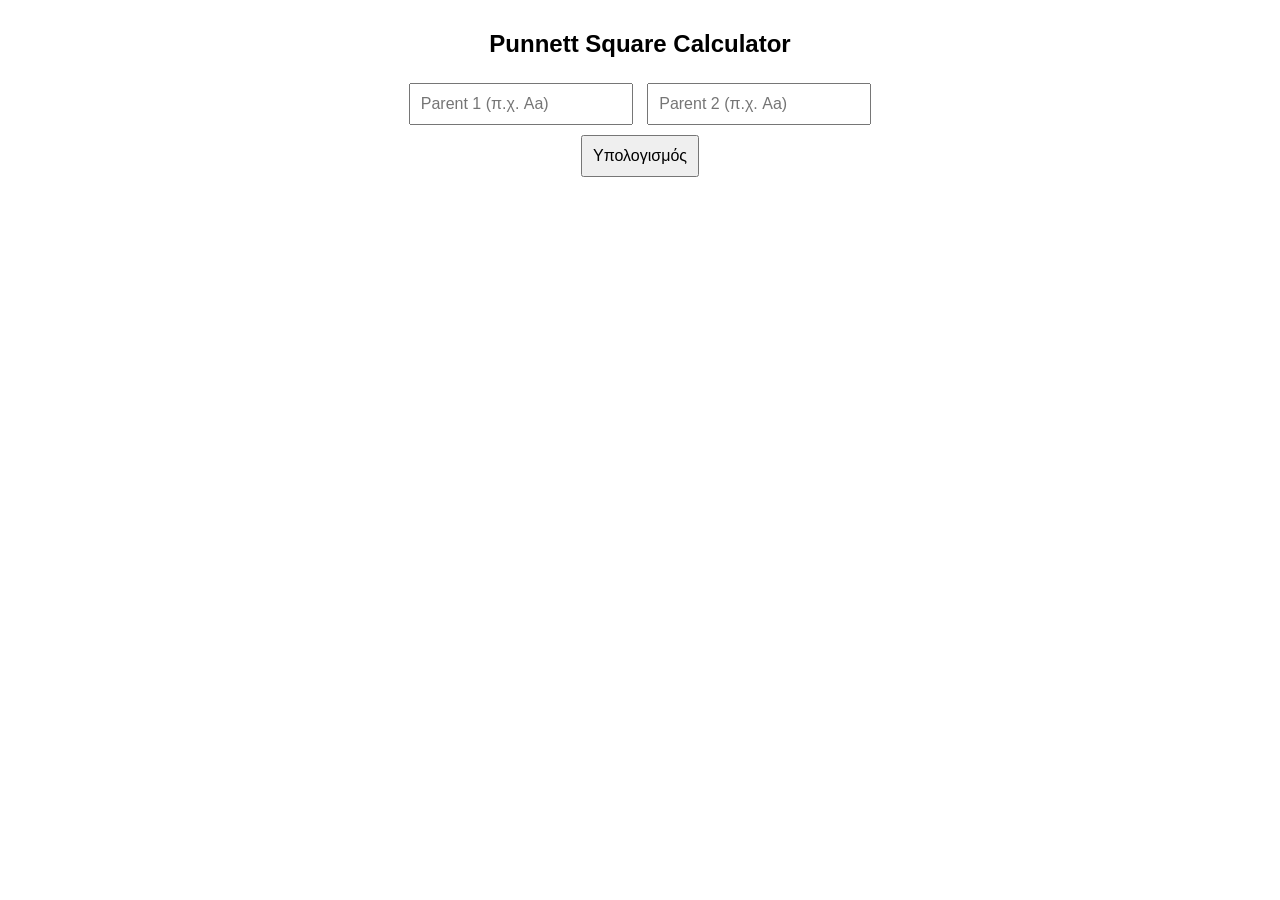
==== index.html @ 3c495b4a "Rename .html to index.html" ====
<!DOCTYPE html>
<html lang="el">
<head>
  <meta charset="UTF-8" />
  <title>Punnett Square Calculator</title>
  <style>
    body {
      font-family: Arial, sans-serif;
      max-width: 700px;
      margin: 30px auto;
      text-align: center;
    }
    input, button {
      padding: 10px;
      margin: 5px;
      font-size: 16px;
    }
    table {
      margin: 20px auto;
      border-collapse: collapse;
    }
    td, th {
      border: 1px solid #333;
      padding: 10px;
      width: 50px;
      height: 50px;
      text-align: center;
    }
    .result {
      margin-top: 20px;
    }
  </style>
</head>
<body>

<h2>Punnett Square Calculator</h2>

<input id="p1" placeholder="Parent 1 (π.χ. Aa)">
<input id="p2" placeholder="Parent 2 (π.χ. Aa)">
<br>
<button onclick="calculate()">Υπολογισμός</button>

<div id="output"></div>

<script>
function getGametes(genotype) {
  return genotype.split("");
}

function combine(a, b) {
  return (a + b).split("").sort().join("");
}

function calculate() {
  const p1 = document.getElementById("p1").value;
  const p2 = document.getElementById("p2").value;

  if (!p1 || !p2 || p1.length !== 2 || p2.length !== 2) {
    alert("Δώσε σωστά γονότυπα π.χ. Aa");
    return;
  }

  const g1 = getGametes(p1);
  const g2 = getGametes(p2);

  let table = "<table><tr><th></th>";

  for (let j = 0; j < g2.length; j++) {
    table += `<th>${g2[j]}</th>`;
  }
  table += "</tr>";

  let counts = {};

  for (let i = 0; i < g1.length; i++) {
    table += `<tr><th>${g1[i]}</th>`;
    for (let j = 0; j < g2.length; j++) {
      let child = combine(g1[i], g2[j]);
      table += `<td>${child}</td>`;

      counts[child] = (counts[child] || 0) + 1;
    }
    table += "</tr>";
  }

  table += "</table>";

  let result = "<div class='result'><h3>Αποτελέσματα</h3>";

  let total = Object.values(counts).reduce((a,b)=>a+b,0);

  for (let key in counts) {
    result += `${key}: ${(counts[key]/total*100).toFixed(0)}%<br>`;
  }

  result += "</div>";

  document.getElementById("output").innerHTML = table + result;
}
</script>

</body>
</html>
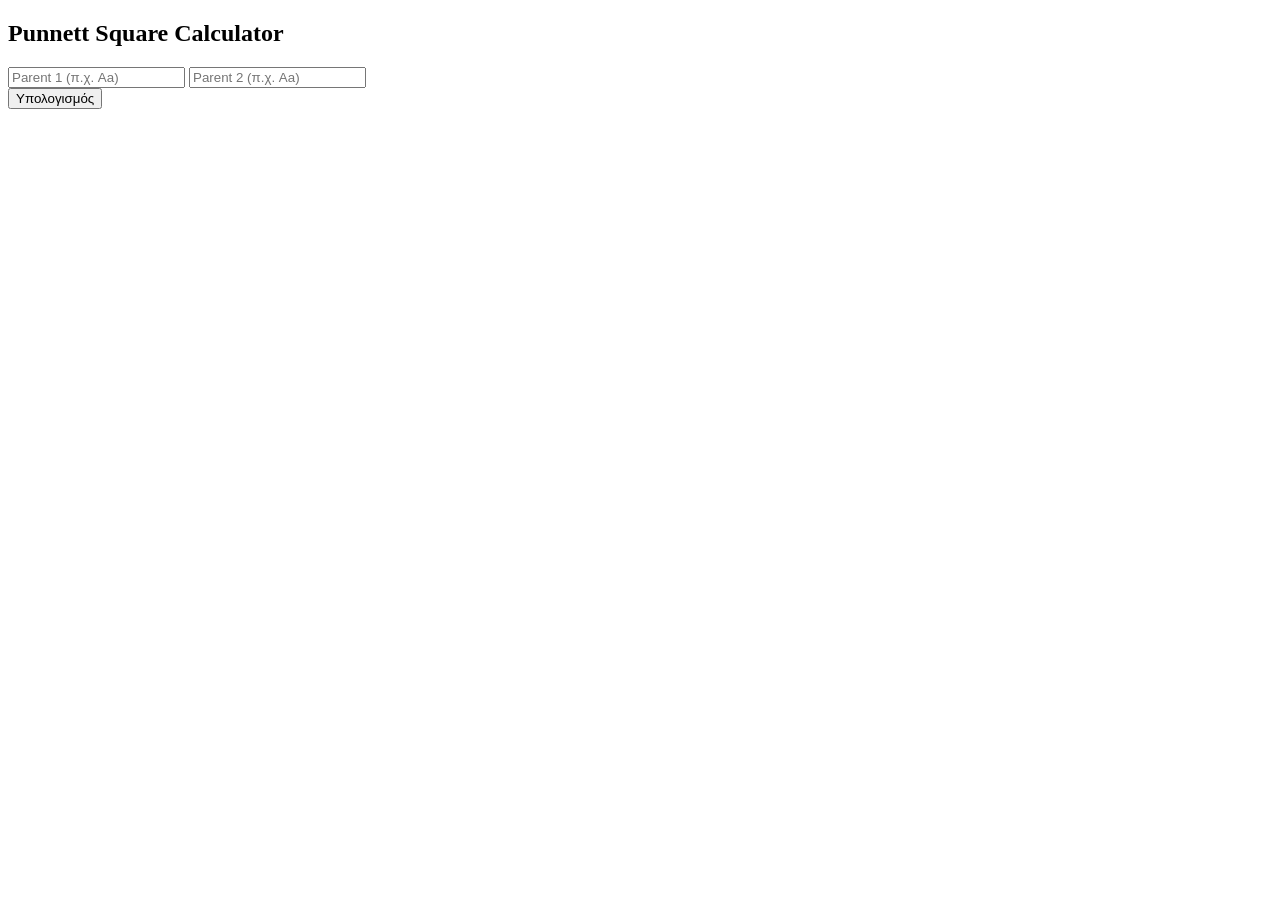
==== commit 0ee0a7ad: "Changes" ====
--- a/index.html
+++ b/index.html
@@ -3,33 +3,7 @@
 <head>
   <meta charset="UTF-8" />
   <title>Punnett Square Calculator</title>
-  <style>
-    body {
-      font-family: Arial, sans-serif;
-      max-width: 700px;
-      margin: 30px auto;
-      text-align: center;
-    }
-    input, button {
-      padding: 10px;
-      margin: 5px;
-      font-size: 16px;
-    }
-    table {
-      margin: 20px auto;
-      border-collapse: collapse;
-    }
-    td, th {
-      border: 1px solid #333;
-      padding: 10px;
-      width: 50px;
-      height: 50px;
-      text-align: center;
-    }
-    .result {
-      margin-top: 20px;
-    }
-  </style>
+  <style src="style.css"></style>
 </head>
 <body>
 
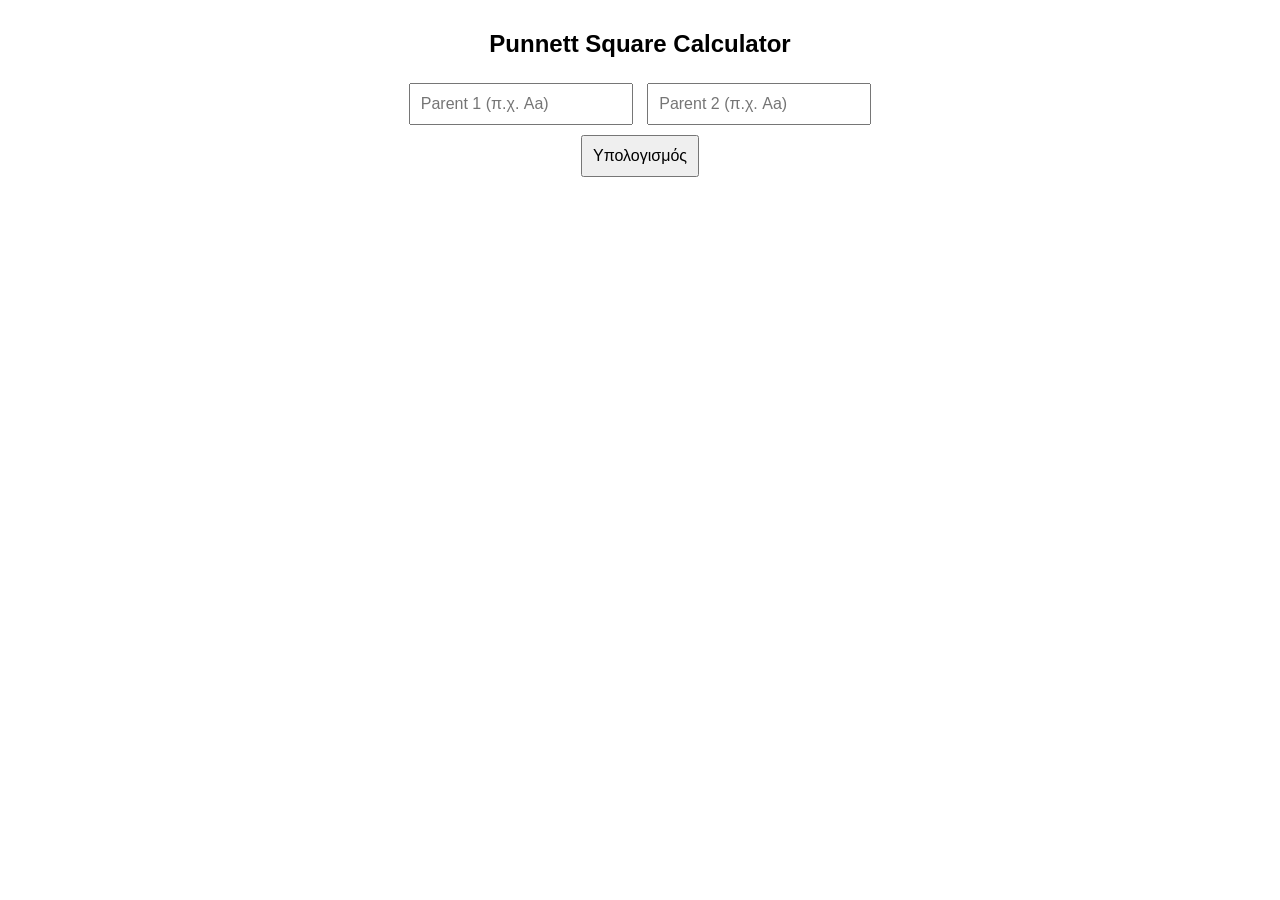
==== commit e5d73b0e: "Update index.html" ====
--- a/index.html
+++ b/index.html
@@ -3,7 +3,7 @@
 <head>
   <meta charset="UTF-8" />
   <title>Punnett Square Calculator</title>
-  <style src="style.css"></style>
+  <link rel="stylesheet" href="style.css">
 </head>
 <body>
 
--- a/style.css
+++ b/style.css
@@ -0,0 +1,25 @@
+body {
+      font-family: Arial, sans-serif;
+      max-width: 700px;
+      margin: 30px auto;
+      text-align: center;
+    }
+    input, button {
+      padding: 10px;
+      margin: 5px;
+      font-size: 16px;
+    }
+    table {
+      margin: 20px auto;
+      border-collapse: collapse;
+    }
+    td, th {
+      border: 1px solid #333;
+      padding: 10px;
+      width: 50px;
+      height: 50px;
+      text-align: center;
+    }
+    .result {
+      margin-top: 20px;
+    }
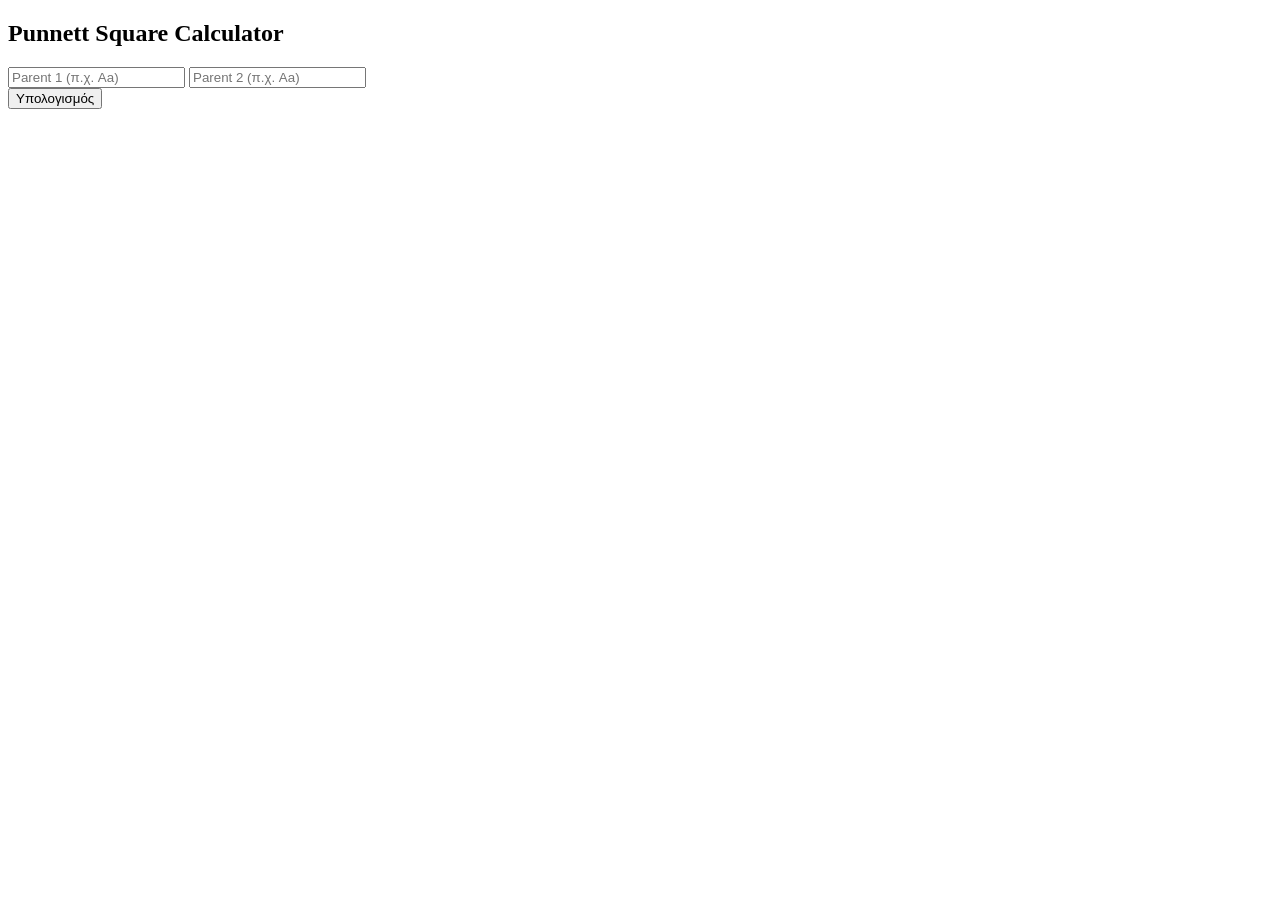
==== commit d68c8ecd: "Merge branch 'main' of https://github.com/ShadowDev7/punnett-square-calculator" ====
--- a/index.html
+++ b/index.html
@@ -3,7 +3,7 @@
 <head>
   <meta charset="UTF-8" />
   <title>Punnett Square Calculator</title>
-  <link rel="stylesheet" href="style.css">
+  <style src="style.css"></style>
 </head>
 <body>
 
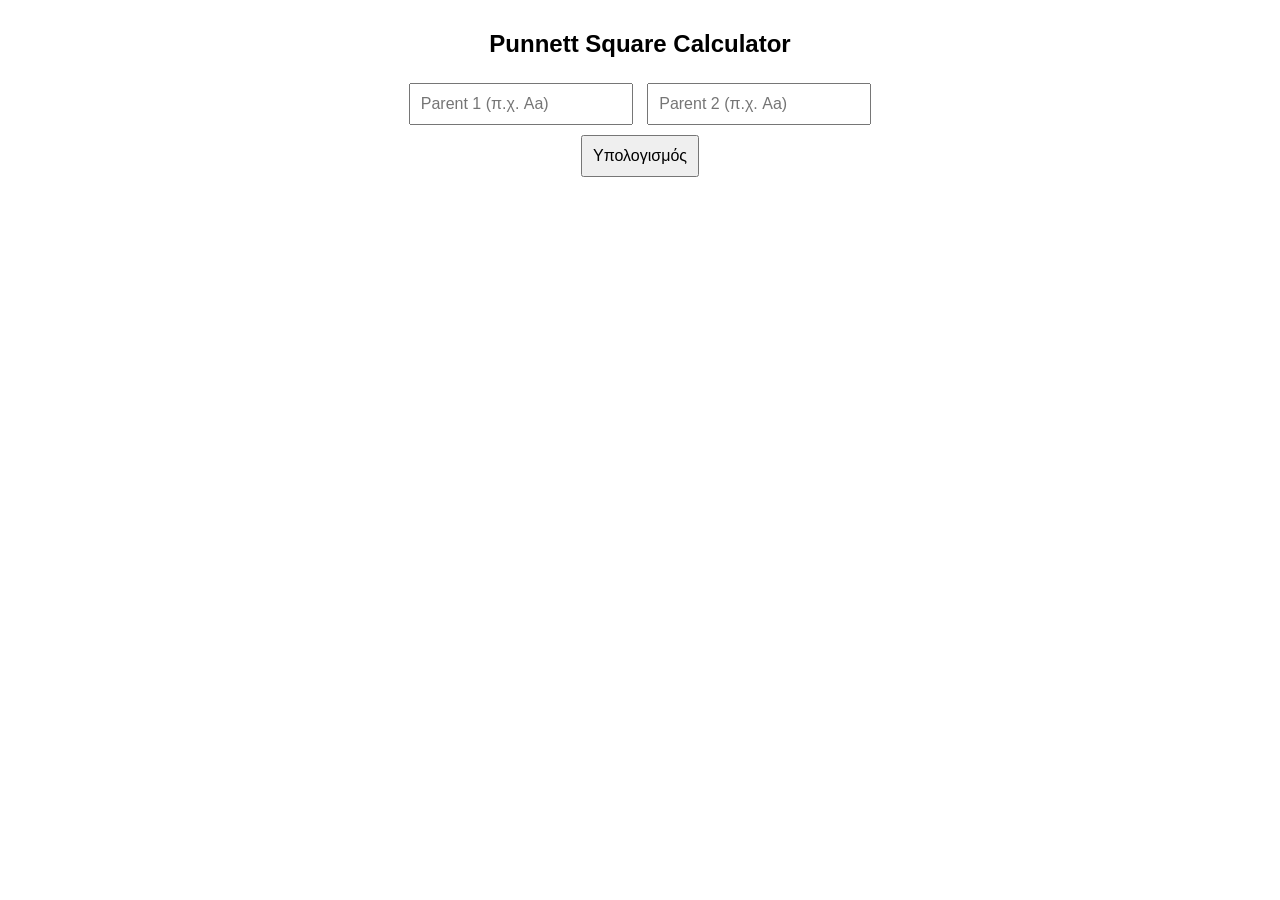
==== commit c794607a: "Fixed issues with UI" ====
--- a/index.html
+++ b/index.html
@@ -7,12 +7,45 @@
 </head>
 <body>
 
-<h2>Punnett Square Calculator</h2>
+
+  <h2>Punnett Square Calculator</h2>
 
 <input id="p1" placeholder="Parent 1 (π.χ. Aa)">
 <input id="p2" placeholder="Parent 2 (π.χ. Aa)">
 <br>
 <button onclick="calculate()">Υπολογισμός</button>
+
+<style>
+
+  body {
+      font-family: Arial, sans-serif;
+      max-width: 700px;
+      margin: 30px auto;
+      text-align: center;
+    }
+    input, button {
+      padding: 10px;
+      margin: 5px;
+      font-size: 16px;
+    }
+    table {
+      margin: 20px auto;
+      border-collapse: collapse;
+    }
+    td, th {
+      border: 1px solid #333;
+      padding: 10px;
+      width: 50px;
+      height: 50px;
+      text-align: center;
+    }
+    .result {
+      margin-top: 20px;
+    }
+
+
+</style>
+
 
 <div id="output"></div>
 
